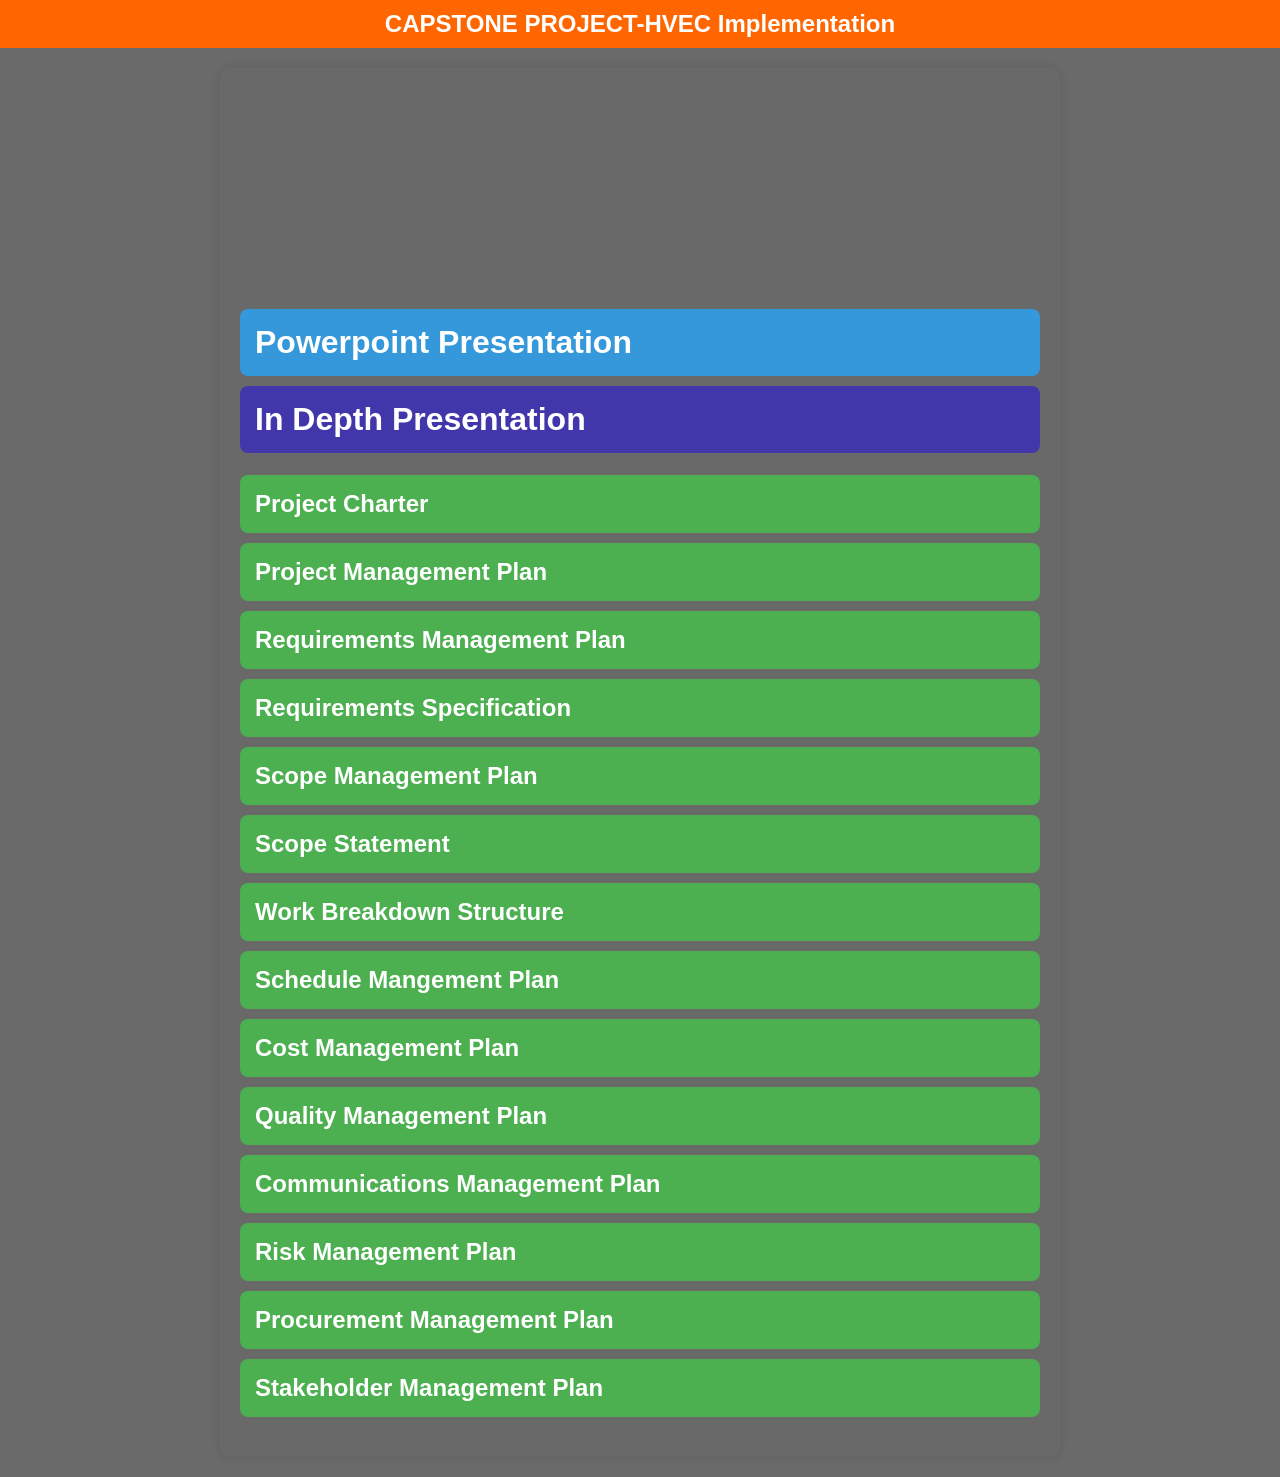
==== index.html @ dca1ffbb "Rename default.html to index.html" ====
<!DOCTYPE html>
<html lang="en">
<head>
    <meta charset="UTF-8">
    <meta name="viewport" content="width=device-width, initial-scale=1.0">
    <title>Capstone Project</title>
    <link rel="stylesheet" href="styles.css">
</head>
<!-- Logo Container -->
<body>
    <header>CAPSTONE PROJECT-HVEC Implementation</header>
    <main>
        <div class="logo-container"></div>
<h1><!-- Additional Clickable Boxes -->
    <a href="presentation.pptx" target="_blank" class="topic topic2">Powerpoint Presentation</a>
    <a href="https://example.com/your-document-5.pdf" target="_blank" class="topic topic3">In Depth Presentation</a>
    </h1>
<h2> <a href="charter.docx" target="_blank" class="topic">Project Charter</a>
    <a href="manplan.docx" target="_blank" class="topic">Project Management Plan</a>
    <a href="your_document_links" target="_blank" class="topic">Requirements Management Plan</a>
    <a href="your_document_links" target="_blank" class="topic">Requirements Specification</a>
    <a href="your_document_links" target="_blank" class="topic">Scope Management Plan </a>
    <a href="scope.docx" target="_blank" class="topic">Scope Statement</a>
    <a href="wbs.docx" target="_blank" class="topic">Work Breakdown Structure</a>
    <a href="your_document_links" target="_blank" class="topic">Schedule Mangement Plan</a>
    <a href="cost.xlsx" target="_blank" class="topic">Cost Management Plan</a>
    <a href="quality.docx" target="_blank" class="topic">Quality Management Plan</a>
    <a href="commmunication.xlsx" target="_blank" class="topic">Communications Management Plan</a>
    <a href="risk.xlsx" target="_blank" class="topic">Risk Management Plan</a>
    <a href="procurement.xlsx" target="_blank" class="topic">Procurement Management Plan</a>
    <a href="stakeholder.docx" target="_blank" class="topic">Stakeholder Management Plan</a>
</h2>
    </main>
</body>
</html>
---- styles.css ----
body {
    font-family: Arial, sans-serif;
    margin: 0;
    padding: 0;
    background-color: #6a6a6a;
}

header {
    background-color: #ff6600;
    color: white;
    text-align: center;
    padding: 10px;
    font-size: 24px;
    font-weight: bold;
}

main {
    max-width: 800px;
    margin: 20px auto;
    padding: 20px;
    background-color: rgb(105, 105, 105);
    border-radius: 8px;
    box-shadow: 0 0 10px rgba(0, 0, 0, 0.1);
}

.topic {
    display: block;
    margin: 10px 0;
    padding: 15px;
    background-color: #4CAF50;
    color: white;
    text-decoration: none;
    border-radius: 8px;
    transition: background-color 0.3s;
}

.topic:hover {
    background-color: #45a049;
}

/* Additional Topic Styles */
.topic2 {
    background-color: #3498db; /* Change to the desired color */
    color: #ffffff; /* Change to the desired text color */
  }
  
  .topic3 {
    background-color: #4137aa; /* Change to the desired color */
    color: #ffffff; /* Change to the desired text color */
  }

  /* Logo Container Styles */
.logo-container {
    background-image: url('logo.png'); /* Replace 'logo.png' with your actual logo file name */
    background-size: contain; /* Adjust as needed (contain, cover, auto, etc.) */
    background-repeat: no-repeat;
    width: 200px; /* Adjust the width of the logo container */
    height: 200px; /* Adjust the height of the logo container */
  }
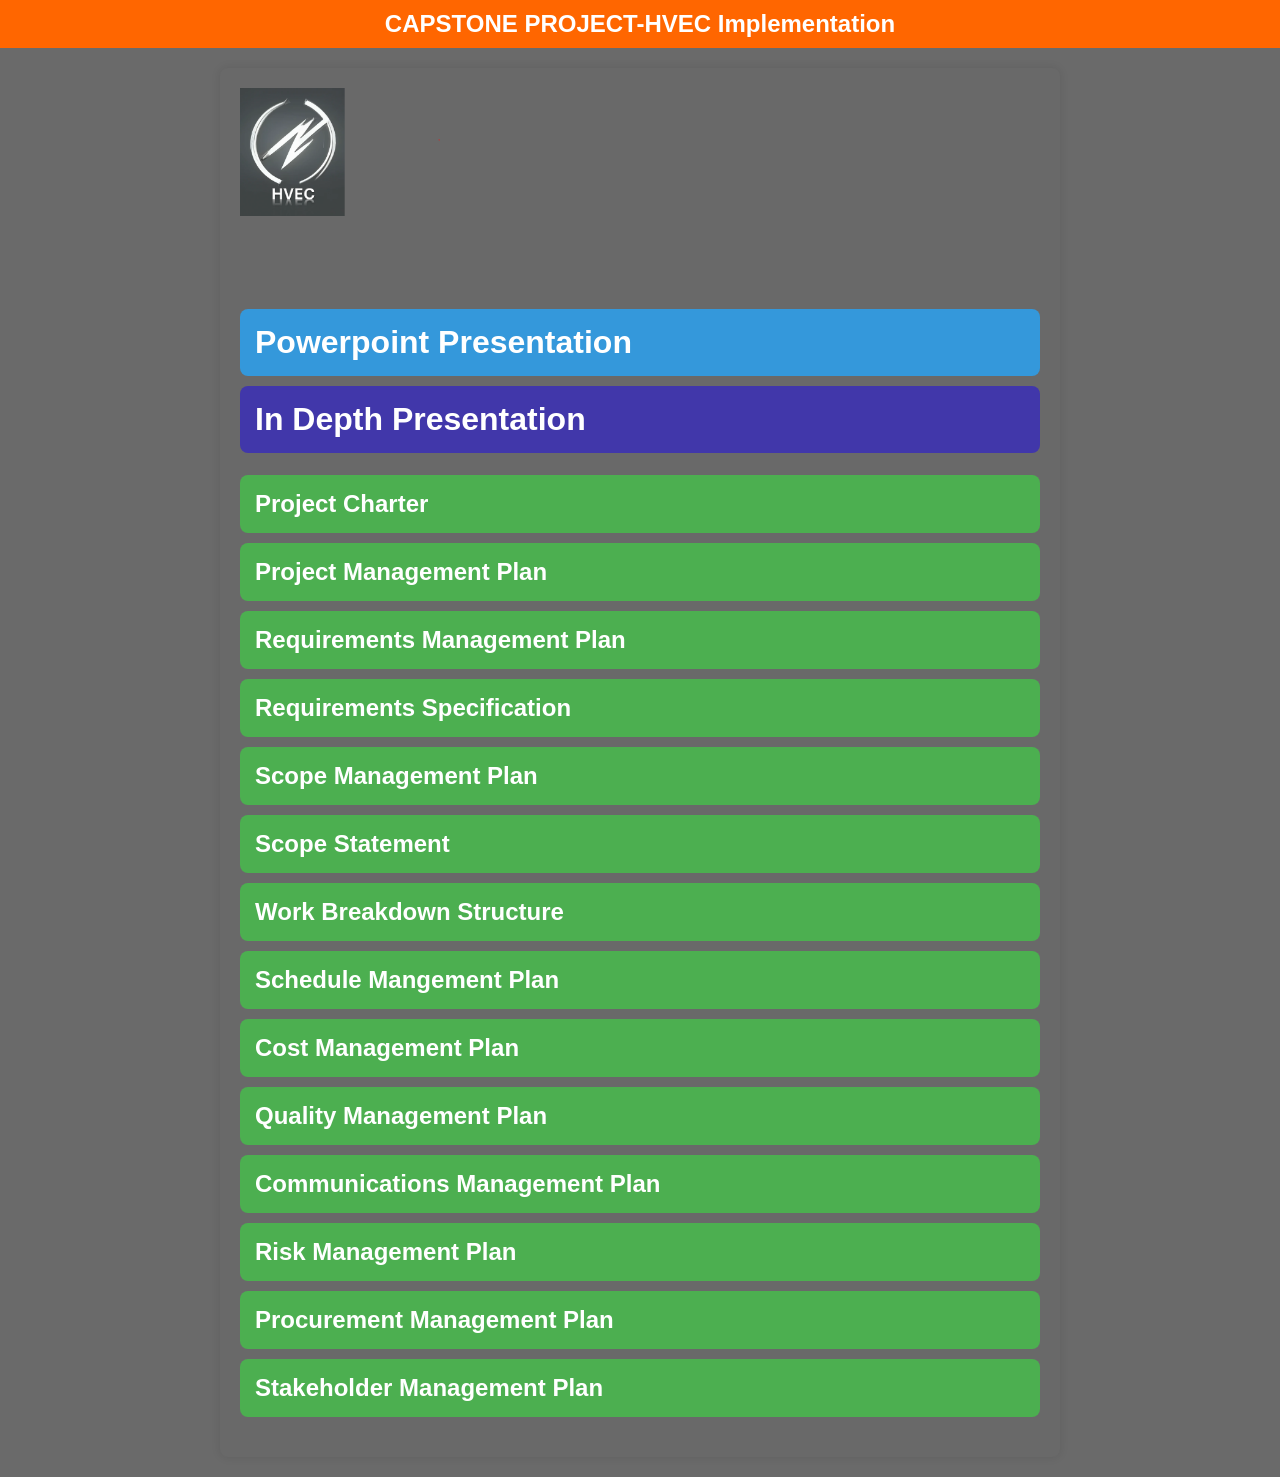
==== commit b8a6bf39: "Update index.html" ====
--- a/index.html
+++ b/index.html
@@ -17,12 +17,12 @@
     </h1>
 <h2> <a href="charter.docx" target="_blank" class="topic">Project Charter</a>
     <a href="manplan.docx" target="_blank" class="topic">Project Management Plan</a>
-    <a href="your_document_links" target="_blank" class="topic">Requirements Management Plan</a>
-    <a href="your_document_links" target="_blank" class="topic">Requirements Specification</a>
-    <a href="your_document_links" target="_blank" class="topic">Scope Management Plan </a>
+    <a href="scopemanplan" target="_blank" class="topic">Requirements Management Plan</a>
+    <a href="specifications" target="_blank" class="topic">Requirements Specification</a>
+    <a href="scopemanplan" target="_blank" class="topic">Scope Management Plan </a>
     <a href="scope.docx" target="_blank" class="topic">Scope Statement</a>
     <a href="wbs.docx" target="_blank" class="topic">Work Breakdown Structure</a>
-    <a href="your_document_links" target="_blank" class="topic">Schedule Mangement Plan</a>
+    <a href="schedule" target="_blank" class="topic">Schedule Mangement Plan</a>
     <a href="cost.xlsx" target="_blank" class="topic">Cost Management Plan</a>
     <a href="quality.docx" target="_blank" class="topic">Quality Management Plan</a>
     <a href="commmunication.xlsx" target="_blank" class="topic">Communications Management Plan</a>
